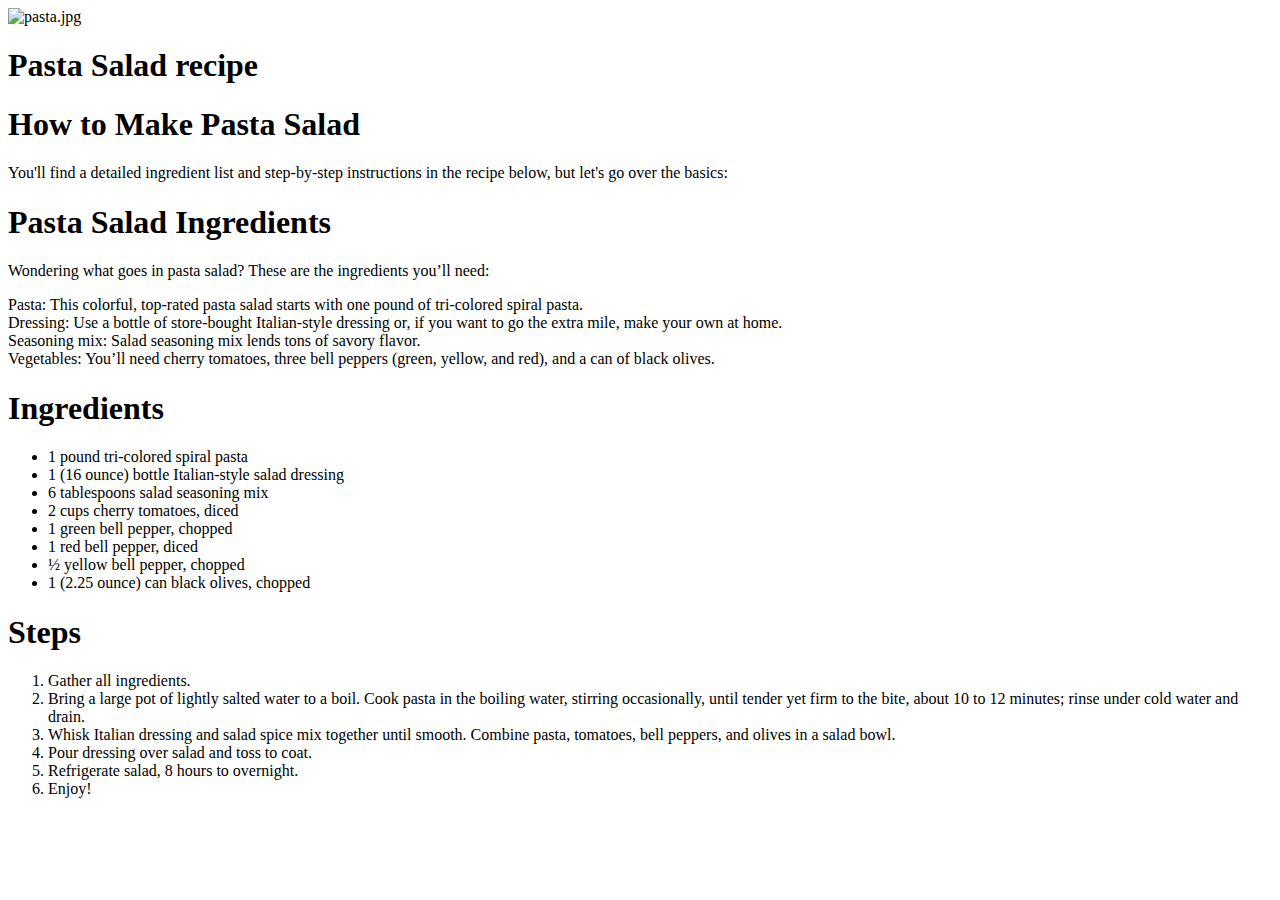
==== recipes/pasta.html @ ca465fb7 "created a recipe website" ====
<!DOCTYPE html>
<html lang="en">
<head>
    <meta charset="UTF-8">
    <meta name="viewport" content="width=device-width, initial-scale=1.0">
    <title>pasta salad recipe</title>
</head>
<body>

    <img src="https://www.allrecipes.com/thmb/jOI__XuTtI-bG8I9Ap5QYoeWP44=/750x0/filters:no_upscale():max_bytes(150000):strip_icc():format(webp)/3512373-pasta-salad-Rick-Whittles-f392323ba4e94b25b3a217fabceb8017.jpeg" alt="pasta.jpg" width="500">
    <h1>Pasta Salad recipe</h1>
    <h1>How to Make Pasta Salad</h1>
    <p>You'll find a detailed ingredient list and step-by-step instructions in the recipe below, but let's go over the basics:</p>
    <h1>Pasta Salad Ingredients</h1>
    <p>Wondering what goes in pasta salad? These are the ingredients you’ll need:</p>
    <li>Pasta: This colorful, top-rated pasta salad starts with one pound of tri-colored spiral pasta.
    </li>
    <li>Dressing: Use a bottle of store-bought Italian-style dressing or, if you want to go the extra mile, make your own at home.
    </li>
    <li>Seasoning mix: Salad seasoning mix lends tons of savory flavor. 
    </li>
    <li>Vegetables: You’ll need cherry tomatoes, three bell peppers (green, yellow, and red), and a can of black olives. 
    </li>

    <h1>Ingredients</h1>
    <ul>
        <li>1 pound tri-colored spiral pasta</li>
        <li>1 (16 ounce) bottle Italian-style salad dressing</li>
        <li>6 tablespoons salad seasoning mix</li>
        <li>2 cups cherry tomatoes, diced</li>
        <li>1 green bell pepper, chopped</li>
        <li>1 red bell pepper, diced</li>
        <li>½ yellow bell pepper, chopped</li>
        <li>1 (2.25 ounce) can black olives, chopped</li>
    </ul>
    <h1>Steps</h1>
    <ol>
        <li>Gather all ingredients.</li>
        <li>Bring a large pot of lightly salted water to a boil. Cook pasta in the boiling water, stirring occasionally, until tender yet firm to the bite, about 10 to 12 minutes; rinse under cold water and drain.</li>
        <li>Whisk Italian dressing and salad spice mix together until smooth. Combine pasta, tomatoes, bell peppers, and olives in a salad bowl.</li>
        <li>Pour dressing over salad and toss to coat.</li>
        <li>Refrigerate salad, 8 hours to overnight.</li>
        <li>Enjoy!</li>
    </ol>
</body>
</html>
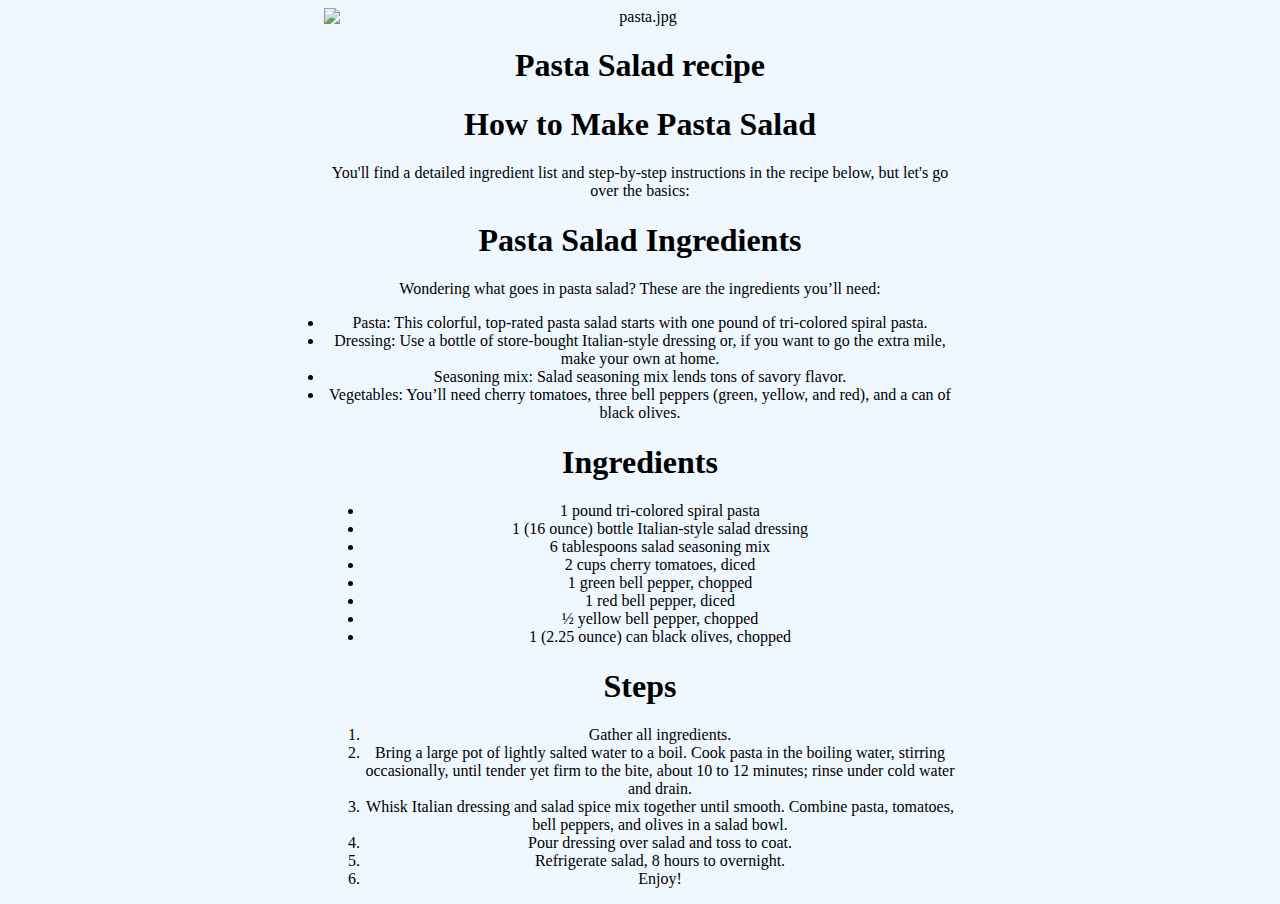
==== commit 5ec011ed: "Add class and center the text" ====
--- a/recipes/pasta.html
+++ b/recipes/pasta.html
@@ -3,11 +3,13 @@
 <head>
     <meta charset="UTF-8">
     <meta name="viewport" content="width=device-width, initial-scale=1.0">
+    <link rel="stylesheet" href="../style.css">
     <title>pasta salad recipe</title>
 </head>
 <body>
-
-    <img src="https://www.allrecipes.com/thmb/jOI__XuTtI-bG8I9Ap5QYoeWP44=/750x0/filters:no_upscale():max_bytes(150000):strip_icc():format(webp)/3512373-pasta-salad-Rick-Whittles-f392323ba4e94b25b3a217fabceb8017.jpeg" alt="pasta.jpg" width="500">
+    
+    <img class="center" src="https://www.allrecipes.com/thmb/jOI__XuTtI-bG8I9Ap5QYoeWP44=/750x0/filters:no_upscale():max_bytes(150000):strip_icc():format(webp)/3512373-pasta-salad-Rick-Whittles-f392323ba4e94b25b3a217fabceb8017.jpeg" alt="pasta.jpg" width="500px">
+    <div class="center">
     <h1>Pasta Salad recipe</h1>
     <h1>How to Make Pasta Salad</h1>
     <p>You'll find a detailed ingredient list and step-by-step instructions in the recipe below, but let's go over the basics:</p>
@@ -21,6 +23,7 @@
     </li>
     <li>Vegetables: You’ll need cherry tomatoes, three bell peppers (green, yellow, and red), and a can of black olives. 
     </li>
+
 
     <h1>Ingredients</h1>
     <ul>
@@ -42,5 +45,6 @@
         <li>Refrigerate salad, 8 hours to overnight.</li>
         <li>Enjoy!</li>
     </ol>
+</div>
 </body>
 </html>--- a/style.css
+++ b/style.css
@@ -0,0 +1,19 @@
+body {
+    background-color: aliceblue;
+}
+
+.center {
+    text-align: center;
+    display: block;
+    margin-left: auto;
+    margin-right: auto;
+    width: 50%;
+}
+
+.bullet {
+    list-style-type: none;
+}
+
+.anchor {
+    text-decoration: none;
+}